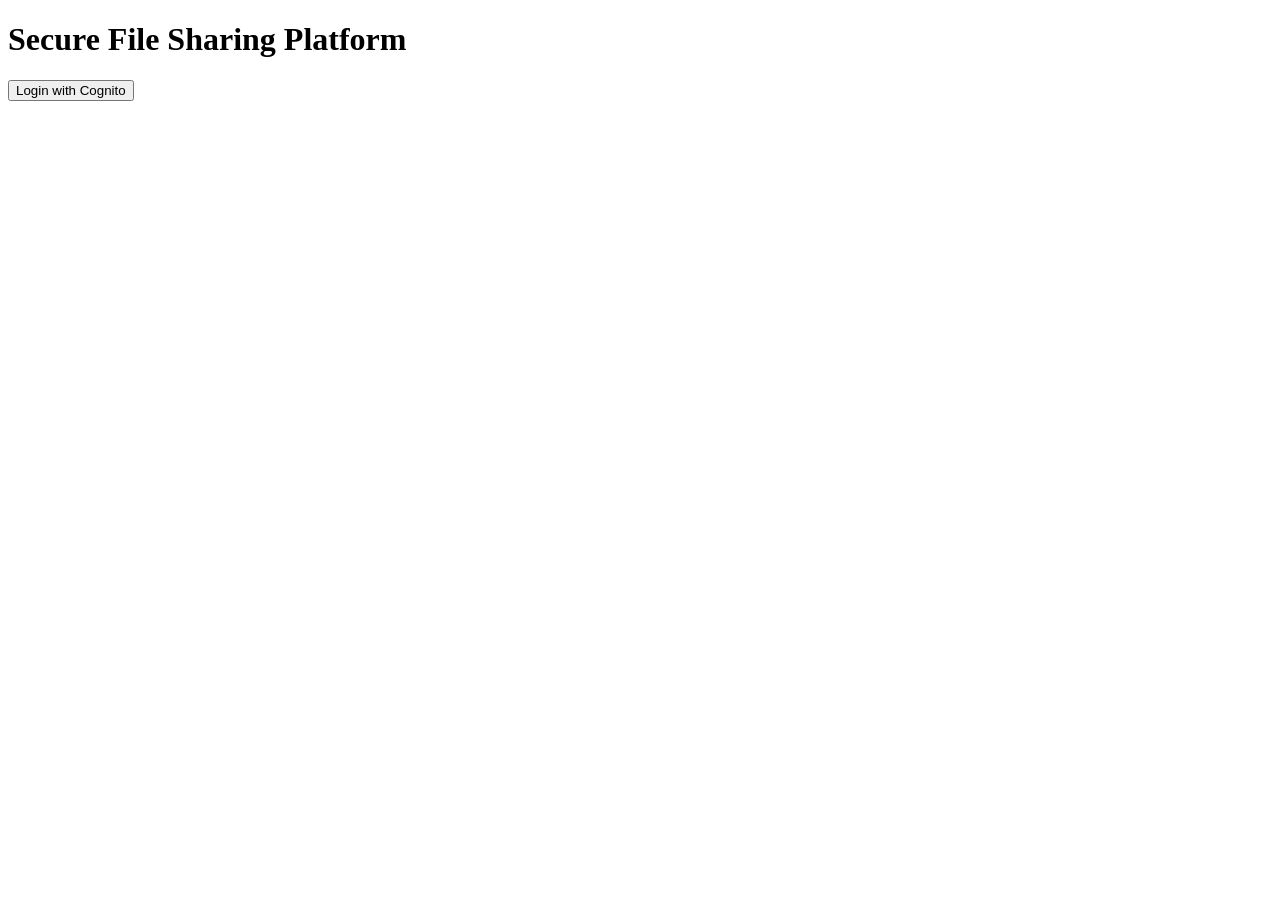
==== frontend/dashboard.html @ 71df0327 "Baseline working version before V4 feature build" ====
<!DOCTYPE html>
<html>
<head>
  <title>Dashboard</title>

  <script>
    function captureToken() {
      const hash = window.location.hash.substring(1);
      const params = new URLSearchParams(hash);
      const idToken = params.get("id_token");

      if (idToken) {
        localStorage.setItem("id_token", idToken);
        history.replaceState(null, "", window.location.pathname);
      }
    }

    captureToken();
  </script>
</head>

<body>
  <h1>File Dashboard</h1>

  <button onclick="logout()">Logout</button>

  <h2>Upload Files</h2>
  <input type="file" id="fileInput" multiple onchange="previewFiles()" />
  <button onclick="uploadFile()">Upload</button>

  <h3>Selected Files</h3>
  <ul id="selectedFileList"></ul>

  <h2>My Files</h2>
  <button onclick="loadFiles()">Refresh Files</button>
  <ul id="fileList"></ul>

  <script src="config.js"></script>
  <script src="script.js"></script>

  <script>
    window.onload = function () {
      if (!localStorage.getItem("id_token")) {
        window.location.href = "index.html";
        return;
      }

      loadFiles();
    };
  </script>
</body>
</html>
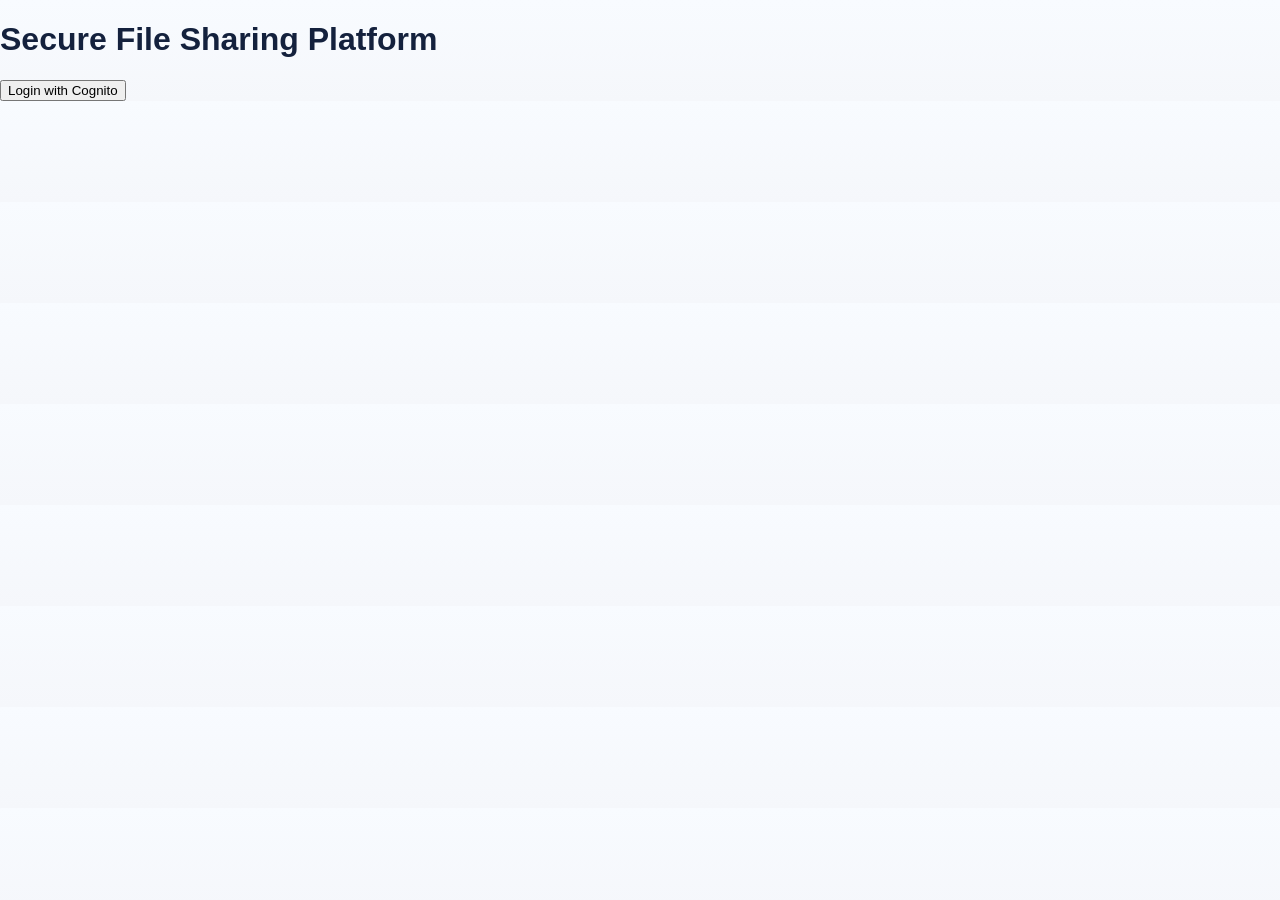
==== commit a80db8a1: "updating the final files" ====
--- a/frontend/dashboard.html
+++ b/frontend/dashboard.html
@@ -2,9 +2,10 @@
 <html>
 <head>
   <title>Dashboard</title>
+  <link rel="stylesheet" href="styles.css" />
 
   <script>
-    function captureToken() {
+    (function () {
       const hash = window.location.hash.substring(1);
       const params = new URLSearchParams(hash);
       const idToken = params.get("id_token");
@@ -13,40 +14,131 @@
         localStorage.setItem("id_token", idToken);
         history.replaceState(null, "", window.location.pathname);
       }
-    }
-
-    captureToken();
+    })();
   </script>
 </head>
 
 <body>
-  <h1>File Dashboard</h1>
+  <div class="app-shell">
+    <aside class="sidebar">
+      <div class="brand-block">
+        <div class="brand-badge">SF</div>
+        <div>
+          <h1 class="brand-title">Secure Files</h1>
+          <p class="brand-subtitle">Cloud sharing dashboard</p>
+        </div>
+      </div>
 
-  <button onclick="logout()">Logout</button>
+      <div class="sidebar-card">
+        <p class="sidebar-label">Upload Mode</p>
+        <div class="mode-toggle">
+          <label class="mode-option">
+            <input type="radio" name="mode" checked onchange="setUploadMode(APP_CONFIG.UPLOAD_MODES.FILES)" />
+            <span>Files</span>
+          </label>
 
-  <h2>Upload Files</h2>
-  <input type="file" id="fileInput" multiple onchange="previewFiles()" />
-  <button onclick="uploadFile()">Upload</button>
+          <label class="mode-option">
+            <input type="radio" name="mode" onchange="setUploadMode(APP_CONFIG.UPLOAD_MODES.FOLDER)" />
+            <span>Folder</span>
+          </label>
+        </div>
+      </div>
 
-  <h3>Selected Files</h3>
-  <ul id="selectedFileList"></ul>
+      <button class="logout-btn" onclick="logout()">Logout</button>
+    </aside>
 
-  <h2>My Files</h2>
-  <button onclick="loadFiles()">Refresh Files</button>
-  <ul id="fileList"></ul>
+    <main class="main-content">
+      <section class="hero-card">
+        <div>
+          <p class="eyebrow">Workspace</p>
+          <h2 class="hero-title">Manage uploads, links, and shared folders</h2>
+          <p class="hero-text">Upload files securely, create shareable links, and keep everything organized in one place.</p>
+        </div>
+      </section>
+
+      <section class="grid-layout">
+        <div class="card upload-card">
+          <div class="card-header">
+            <div>
+              <p class="card-eyebrow">Uploader</p>
+              <h3 class="card-title">Add files or folders</h3>
+            </div>
+          </div>
+
+          <div id="fileUploadSection" class="upload-zone">
+            <label class="upload-dropzone">
+              <input type="file" id="fileInput" multiple onchange="previewFiles()" />
+              <span class="upload-icon">↑</span>
+              <span class="upload-main-text">Choose files</span>
+              <span class="upload-sub-text">Select one or more files to upload</span>
+            </label>
+          </div>
+
+          <div id="folderUploadSection" class="upload-zone" style="display:none;">
+            <label class="upload-dropzone">
+              <input type="file" id="folderInput" webkitdirectory multiple onchange="previewFolder()" />
+              <span class="upload-icon">📁</span>
+              <span class="upload-main-text">Choose folder</span>
+              <span class="upload-sub-text">Upload a complete folder structure</span>
+            </label>
+          </div>
+
+          <div class="form-grid">
+            <div class="field-group">
+              <label for="folderNameInput">Folder Name</label>
+              <input id="folderNameInput" placeholder="Optional folder name" />
+            </div>
+
+            <div class="field-group expiry-grid">
+              <div>
+                <label for="expiryDays">Days</label>
+                <input id="expiryDays" type="number" value="0" min="0" />
+              </div>
+              <div>
+                <label for="expiryHours">Hours</label>
+                <input id="expiryHours" type="number" value="1" min="0" />
+              </div>
+              <div>
+                <label for="expiryMinutes">Minutes</label>
+                <input id="expiryMinutes" type="number" value="0" min="0" />
+              </div>
+            </div>
+          </div>
+
+          <button class="primary-btn" onclick="uploadFile()">Upload</button>
+
+          <div class="preview-panel">
+            <div class="panel-header">
+              <h4>Preview</h4>
+              <span class="panel-count" id="previewCount">0 items</span>
+            </div>
+            <ul id="selectedFileList" class="preview-list"></ul>
+          </div>
+        </div>
+
+        <div class="card files-card">
+          <div class="card-header">
+            <div>
+              <p class="card-eyebrow">Library</p>
+              <h3 class="card-title">My items</h3>
+            </div>
+            <button class="secondary-btn" onclick="loadFiles()">Refresh</button>
+          </div>
+
+          <ul id="fileList" class="file-list"></ul>
+        </div>
+      </section>
+    </main>
+  </div>
+
+  <script>
+    window.__APP_API_BASE_URL__ = "https://pwdnjn8eoc.execute-api.us-east-1.amazonaws.com/dev";
+    window.__APP_COGNITO_DOMAIN__ = "https://us-east-1pk0uc9bpp.auth.us-east-1.amazoncognito.com";
+    window.__APP_CLIENT_ID__ = "4a0ur20sutji38tg203lnbvvfn";
+    window.__APP_REDIRECT_PATH__ = "/dashboard.html";
+  </script>
 
   <script src="config.js"></script>
   <script src="script.js"></script>
-
-  <script>
-    window.onload = function () {
-      if (!localStorage.getItem("id_token")) {
-        window.location.href = "index.html";
-        return;
-      }
-
-      loadFiles();
-    };
-  </script>
 </body>
 </html>
--- a/frontend/styles.css
+++ b/frontend/styles.css
@@ -0,0 +1,380 @@
+:root {
+  --bg: #f5f7fb;
+  --panel: #ffffff;
+  --panel-2: #f9fbff;
+  --text: #14213d;
+  --muted: #6b7280;
+  --line: #e5e7eb;
+  --primary: #2563eb;
+  --primary-soft: #eaf2ff;
+  --danger: #dc2626;
+  --shadow: 0 10px 30px rgba(15, 23, 42, 0.08);
+  --radius: 18px;
+}
+
+* {
+  box-sizing: border-box;
+}
+
+body {
+  margin: 0;
+  font-family: Arial, sans-serif;
+  background: linear-gradient(180deg, #f8fbff 0%, var(--bg) 100%);
+  color: var(--text);
+}
+
+.app-shell {
+  display: grid;
+  grid-template-columns: 260px 1fr;
+  min-height: 100vh;
+}
+
+.sidebar {
+  background: #0f172a;
+  color: white;
+  padding: 28px 20px;
+  display: flex;
+  flex-direction: column;
+  gap: 22px;
+}
+
+.brand-block {
+  display: flex;
+  gap: 14px;
+  align-items: center;
+}
+
+.brand-badge {
+  width: 48px;
+  height: 48px;
+  border-radius: 14px;
+  background: linear-gradient(135deg, #3b82f6, #60a5fa);
+  display: grid;
+  place-items: center;
+  font-weight: bold;
+}
+
+.brand-title {
+  margin: 0;
+  font-size: 20px;
+}
+
+.brand-subtitle {
+  margin: 4px 0 0;
+  font-size: 13px;
+  color: #cbd5e1;
+}
+
+.sidebar-card {
+  background: rgba(255, 255, 255, 0.06);
+  border-radius: 16px;
+  padding: 16px;
+}
+
+.sidebar-label {
+  margin: 0 0 12px;
+  font-size: 12px;
+  text-transform: uppercase;
+  letter-spacing: 0.08em;
+  color: #cbd5e1;
+}
+
+.mode-toggle {
+  display: flex;
+  flex-direction: column;
+  gap: 10px;
+}
+
+.mode-option {
+  display: flex;
+  align-items: center;
+  gap: 10px;
+  font-size: 14px;
+}
+
+.logout-btn {
+  margin-top: auto;
+  border: 0;
+  background: rgba(255, 255, 255, 0.1);
+  color: white;
+  padding: 12px 14px;
+  border-radius: 12px;
+  cursor: pointer;
+}
+
+.main-content {
+  padding: 28px;
+}
+
+.hero-card {
+  background: linear-gradient(135deg, #dbeafe, #eff6ff);
+  border-radius: 24px;
+  padding: 26px;
+  box-shadow: var(--shadow);
+}
+
+.eyebrow,
+.card-eyebrow {
+  margin: 0 0 6px;
+  text-transform: uppercase;
+  letter-spacing: 0.08em;
+  font-size: 12px;
+  color: var(--muted);
+}
+
+.hero-title,
+.card-title {
+  margin: 0;
+}
+
+.hero-title {
+  font-size: 28px;
+  line-height: 1.2;
+}
+
+.hero-text {
+  margin: 10px 0 0;
+  color: #334155;
+  max-width: 760px;
+}
+
+.grid-layout {
+  display: grid;
+  grid-template-columns: 1.05fr 1fr;
+  gap: 24px;
+  margin-top: 24px;
+}
+
+.card {
+  background: var(--panel);
+  border-radius: var(--radius);
+  padding: 22px;
+  box-shadow: var(--shadow);
+}
+
+.card-header,
+.panel-header {
+  display: flex;
+  align-items: center;
+  justify-content: space-between;
+}
+
+.upload-zone {
+  margin-top: 16px;
+}
+
+.upload-dropzone {
+  display: flex;
+  flex-direction: column;
+  align-items: center;
+  gap: 6px;
+  border: 2px dashed #bfdbfe;
+  background: var(--panel-2);
+  padding: 26px 18px;
+  border-radius: 16px;
+  cursor: pointer;
+  text-align: center;
+}
+
+.upload-dropzone input {
+  display: none;
+}
+
+.upload-icon {
+  font-size: 28px;
+}
+
+.upload-main-text {
+  font-weight: 700;
+}
+
+.upload-sub-text {
+  color: var(--muted);
+  font-size: 14px;
+}
+
+.form-grid {
+  display: grid;
+  grid-template-columns: 1fr;
+  gap: 16px;
+  margin-top: 18px;
+}
+
+.field-group label {
+  display: block;
+  margin-bottom: 6px;
+  font-size: 13px;
+  color: var(--muted);
+}
+
+.field-group input {
+  width: 100%;
+  border: 1px solid var(--line);
+  border-radius: 12px;
+  padding: 10px 12px;
+  outline: none;
+  background: white;
+}
+
+.expiry-grid {
+  display: grid;
+  grid-template-columns: repeat(3, 1fr);
+  gap: 12px;
+}
+
+.primary-btn,
+.secondary-btn,
+.file-action-btn,
+.delete-btn,
+.preview-remove-btn {
+  border: 0;
+  border-radius: 12px;
+  cursor: pointer;
+  font-weight: 600;
+}
+
+.primary-btn {
+  margin-top: 18px;
+  background: var(--primary);
+  color: white;
+  padding: 12px 18px;
+}
+
+.secondary-btn {
+  background: var(--primary-soft);
+  color: var(--primary);
+  padding: 10px 14px;
+}
+
+.preview-panel {
+  margin-top: 22px;
+  border: 1px solid var(--line);
+  border-radius: 16px;
+  padding: 16px;
+  background: #fcfdff;
+}
+
+.panel-header h4 {
+  margin: 0;
+}
+
+.panel-count {
+  font-size: 13px;
+  color: var(--muted);
+}
+
+.preview-list,
+.file-list {
+  list-style: none;
+  margin: 14px 0 0;
+  padding: 0;
+}
+
+.preview-item,
+.file-row {
+  display: flex;
+  align-items: center;
+  justify-content: space-between;
+  gap: 12px;
+  border: 1px solid var(--line);
+  background: white;
+  border-radius: 14px;
+  padding: 12px 14px;
+  margin-bottom: 10px;
+}
+
+.preview-item-left,
+.file-row-left {
+  min-width: 0;
+}
+
+.preview-name,
+.file-title {
+  font-weight: 600;
+  word-break: break-word;
+}
+
+.preview-meta,
+.file-subtitle {
+  margin-top: 4px;
+  color: var(--muted);
+  font-size: 13px;
+  word-break: break-word;
+}
+
+.preview-remove-btn {
+  background: #fee2e2;
+  color: var(--danger);
+  padding: 9px 12px;
+}
+
+.file-row-right {
+  display: flex;
+  align-items: center;
+  gap: 8px;
+  flex-wrap: wrap;
+}
+
+.file-action-btn {
+  background: var(--primary-soft);
+  color: var(--primary);
+  padding: 9px 12px;
+}
+
+.delete-btn {
+  background: #fee2e2;
+  color: var(--danger);
+  padding: 9px 12px;
+}
+
+.folder-row {
+  background: linear-gradient(180deg, #f8fbff, #ffffff);
+}
+
+.empty-state {
+  border: 1px dashed var(--line);
+  border-radius: 14px;
+  padding: 16px;
+  color: var(--muted);
+  text-align: center;
+  background: #fbfdff;
+}
+
+@media (max-width: 980px) {
+  .app-shell {
+    grid-template-columns: 1fr;
+  }
+
+  .sidebar {
+    border-bottom-left-radius: 24px;
+    border-bottom-right-radius: 24px;
+  }
+
+  .grid-layout {
+    grid-template-columns: 1fr;
+  }
+}
+
+@media (max-width: 640px) {
+  .main-content {
+    padding: 18px;
+  }
+
+  .hero-title {
+    font-size: 22px;
+  }
+
+  .expiry-grid {
+    grid-template-columns: 1fr;
+  }
+
+  .preview-item,
+  .file-row {
+    flex-direction: column;
+    align-items: stretch;
+  }
+
+  .file-row-right {
+    justify-content: flex-start;
+  }
+}
